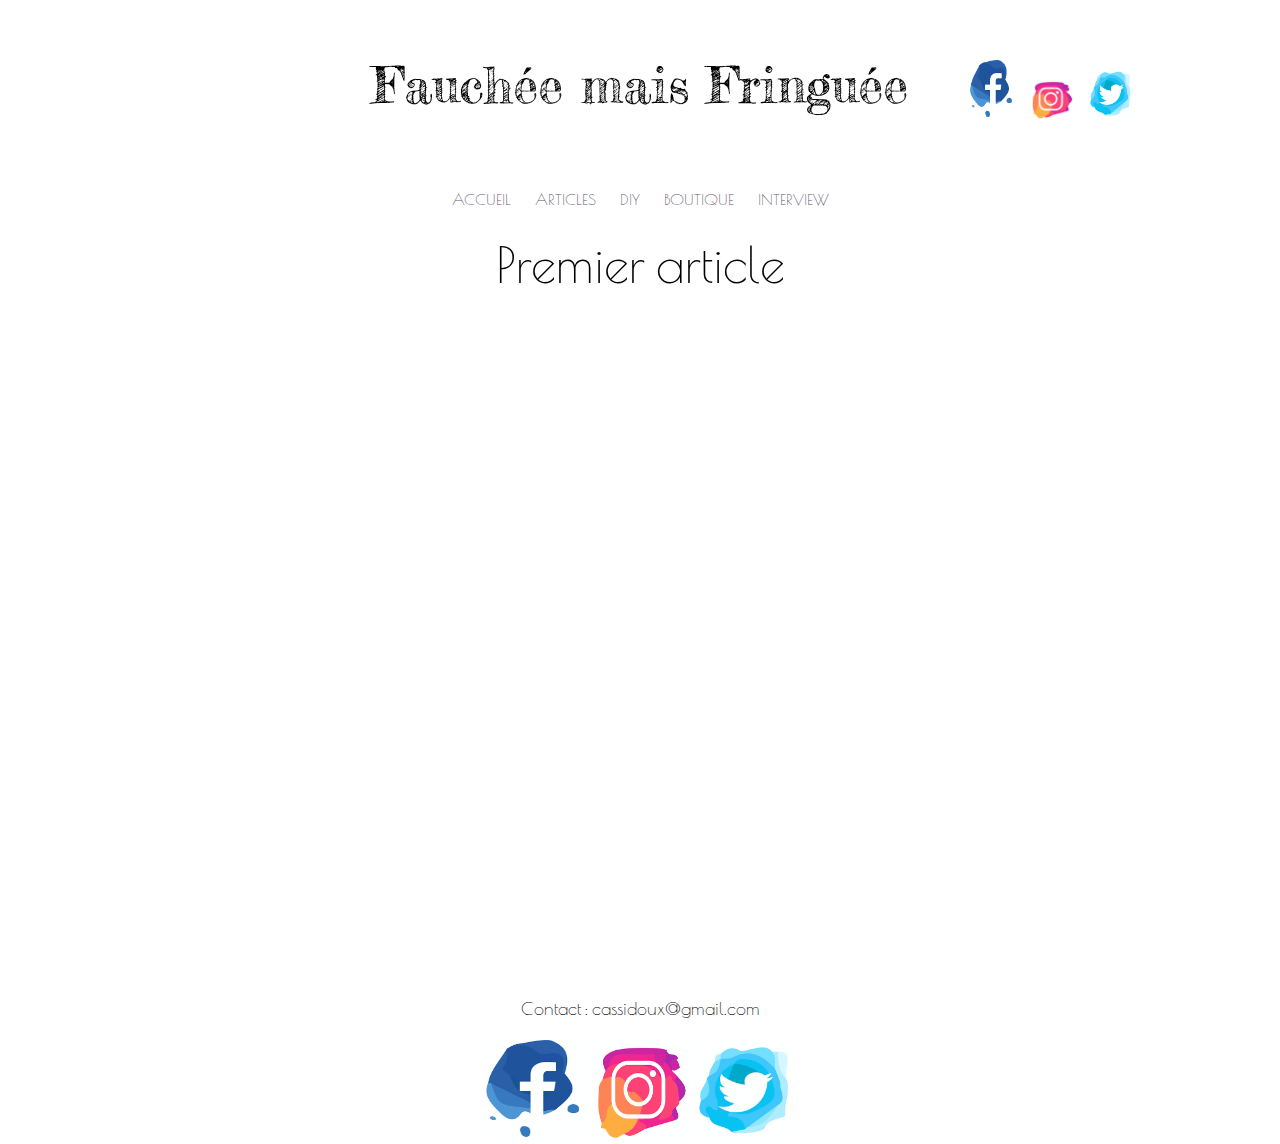
==== article1.html @ 6e396673 "apercu recadré" ====
<!DOCTYPE html>
<html>
    <head>
      <meta charset="utf-8" />
      <meta name="description" content="Un petit peu sur moi">
      <link rel="stylesheet" href="resetcss.css" />
      <link rel="stylesheet" href="style.css" />
      <link href="https://fonts.googleapis.com/css?family=Fredericka+the+Great|Oranienbaum|Poiret+One" rel="stylesheet">
      <title>FF</title>
    </head>

    <header>


        <!-- TITRE -->
      <h1>Fauchée mais Fringuée</h1>


        <!-- ICON HEADER -->
      <div class="iconheader">
        <a href="" title="Suivez notre actualité sur facebook !"><img class="logoheader" src="facebookicon.png" /></a>
        <a href="" title="Suivez notre actualité sur Instagram !"><img class="logoheader" src="instagramicon.png" /></a>
        <a href="" title="Suivez notre actualité sur Twitter !"><img class="logoheader" src="twittericon.png" /></a>
      </div>


        <!-- MENU -->
      <nav>
        <ul>
          <li><a href="index.html" title="accueil">ACCUEIL</a></li>
          <li><a href="#" title="articles">ARTICLES</a></li>
          <li><a href="#" title="diy">DIY</a></li>
          <li><a href="#" title="boutique">BOUTIQUE</a></li>
          <li><a href="#" title="interview">INTERVIEW</a></li>
        </ul>
      </nav>

    </header>
    <body>

     <article>
       <h2> Premier article </h2>

     </article>


        <!-- FOOTER -->
      <footer>
        Contact : cassidoux@gmail.com
        <div class="iconfooter">
          <a href="" title="Suivez notre actualité sur facebook !"><img class="logofooter" src="facebookicon.png" /></a>
          <a href="" title="Suivez notre actualité sur Instagram !"><img class="logofooter" src="instagramicon.png" /></a>
          <a href="" title="Suivez notre actualité sur Twitter !"><img class="logofooter" src="twittericon.png" /></a>
        </div>
      </footer>

    </body>
</html>
---- resetcss.css ----
/* http://meyerweb.com/eric/tools/css/reset/
   v2.0 | 20110126
   License: none (public domain)
*/

html, body, div, span, applet, object, iframe,
h1, h2, h3, h4, h5, h6, p, blockquote, pre,
a, abbr, acronym, address, big, cite, code,
del, dfn, em, img, ins, kbd, q, s, samp,
small, strike, strong, sub, sup, tt, var,
b, u, i, center,
dl, dt, dd, ol, ul, li,
fieldset, form, label, legend,
table, caption, tbody, tfoot, thead, tr, th, td,
article, aside, canvas, details, embed,
figure, figcaption, footer, header, hgroup,
menu, nav, output, ruby, section, summary,
time, mark, audio, video {
	margin: 0;
	padding: 0;
	border: 0;
	font-size: 100%;
	font: inherit;
	vertical-align: baseline;
}
/* HTML5 display-role reset for older browsers */
article, aside, details, figcaption, figure,
footer, header, hgroup, menu, nav, section {
	display: block;
}
body {
	line-height: 1;
}
ol, ul {
	list-style: none;
}
blockquote, q {
	quotes: none;
}
blockquote:before, blockquote:after,
q:before, q:after {
	content: '';
	content: none;
}
table {
	border-collapse: collapse;
	border-spacing: 0;
}
---- style.css ----
html {
  height: 100%;
}
body {
  min-height: 100%;
  margin: 0;
  padding: 0;
  position: relative;
}
header {
  display: grid;
  grid-template-rows: 80% 20%;
  grid-template-columns: 25% 50% 25%;
}


    /* TITRE */
h1 {
  font-family: 'Fredericka the Great';
  font-size: 50px;
  text-align: center;
  grid-row: 1;
  grid-column: 2;
  margin-top: 60px;
}


    /* ICON */
.iconheader {
  margin-bottom: 0px;
  grid-row: 1;
  grid-column: 3;
}
.logoheader {
  width: 45px;
  display: inline;
  align-items: center;
  margin-top: 60px;
  margin-left: 10px;
}


    /* MENU */
nav {
  grid-column: 1 / span 3;
  grid-row: 2;
}
nav ul {
  text-align: center;
  margin-bottom: 100px;
}
nav a {
  list-style-type: none;
  color: #5D576B;
  font-family: 'Poiret One';
  text-decoration: none;
  margin: 10px;
}
a:hover {
  text-decoration: underline;
}
nav li {
  display: inline;
}


    /* FLECHE SEPARATION */
.fleche {
  display: block;
  margin: auto;
  height: auto;
  width: 22px;
  margin-top: 30px;
  margin-bottom: 30px;
}


    /* APERCU ARTICLE */
.apercu {
  border: solid black 1px;
  width: 50%;
  margin-top: 20px;
  margin-right: auto;
  margin-left: auto;
  padding-top: 25px;
  padding-bottom: 5px;
}
h3 {
  text-align: center;
  font-family: 'Poiret One';
  font-size: 26px;
  margin-bottom: 20px;
}
p {
  font-family: 'Oranienbaum';
  font-size: 17px;
  margin-bottom: 20px;
}
.lienarticle {
  font-family:'Poiret One';
  font-size: 25px;
  text-decoration: none;
  color: #5D576B;
}
.lienarticle:hover {
  text-decoration: underline;
}


    /* ARTICLE EN ENTIER */
h2 {
  font-family: 'Poiret One';
  font-size: 50px;
  text-align: center;
}


.flechepage {
  display: block;
  margin: auto;
  height: auto;
  width: 50px;
  margin-top: 30px;
}


    /* FOOTER */
footer {
  position:absolute;
  bottom:-150px;
  width:100%;
  padding-top:50px;
  height:50px;
  text-align: center;
  font-family: 'Poiret One';
  font-size: 18px;
}
.iconfooter {
  position:absolute;
  width:100%;
  height:10px;
  bottom:0;
  padding-top:50px;
  text-align: center;
}
.logofooter {
  width: 100px;
  height: 100px;
  margin-bottom: 0px;
}
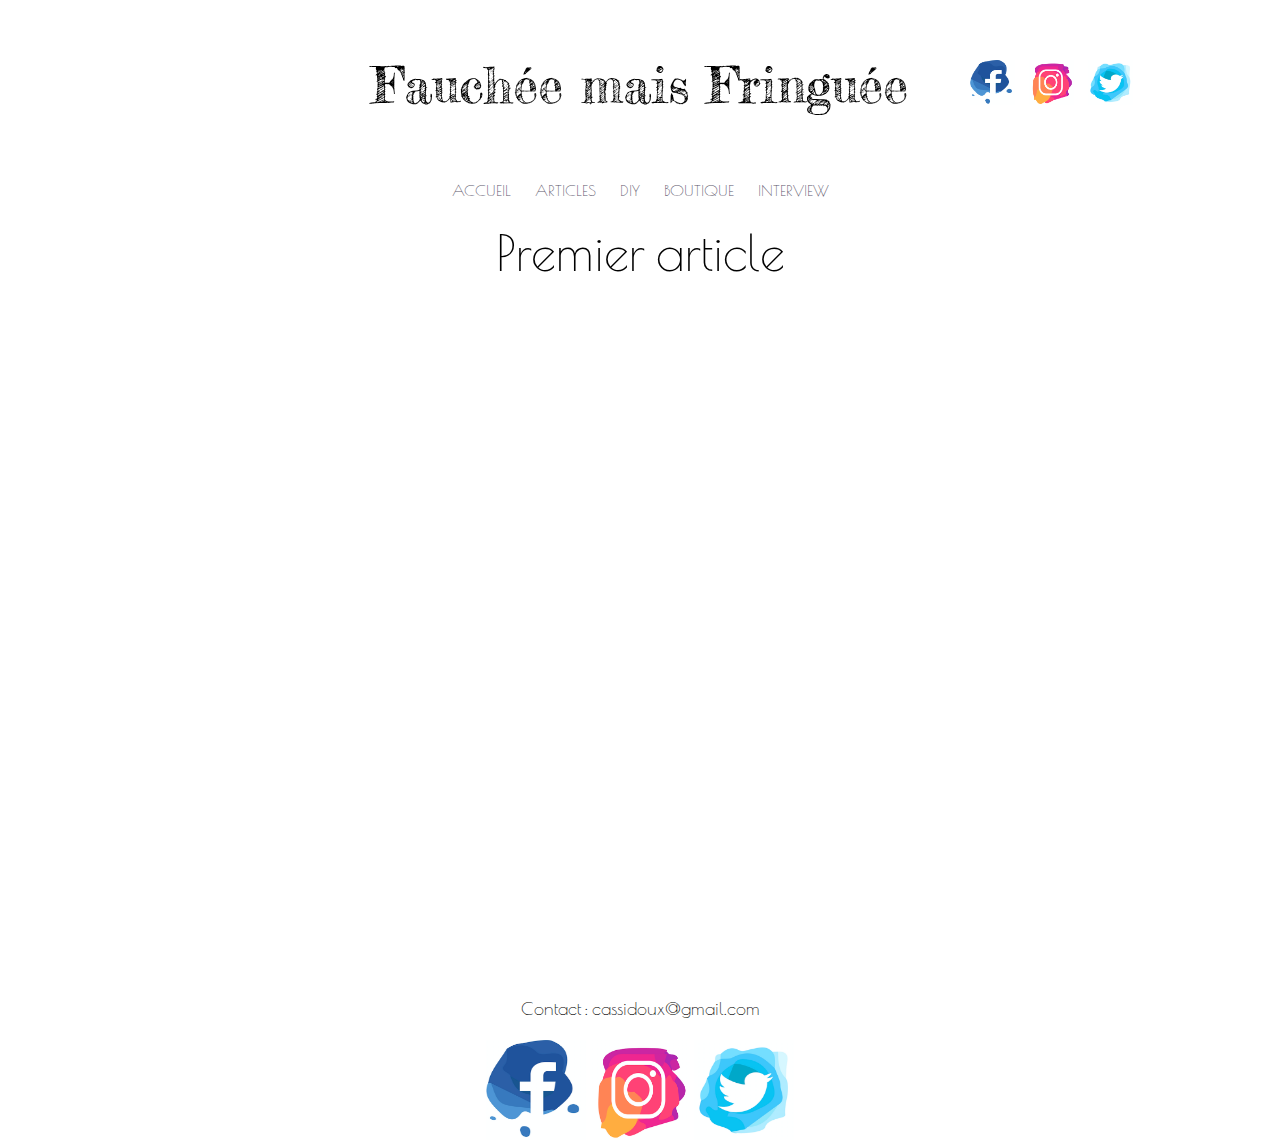
==== commit 288e9531: "actu" ====
--- a/article1.html
+++ b/article1.html
@@ -18,9 +18,9 @@
 
         <!-- ICON HEADER -->
       <div class="iconheader">
-        <a href="" title="Suivez notre actualité sur facebook !"><img class="logoheader" src="facebookicon.png" /></a>
-        <a href="" title="Suivez notre actualité sur Instagram !"><img class="logoheader" src="instagramicon.png" /></a>
-        <a href="" title="Suivez notre actualité sur Twitter !"><img class="logoheader" src="twittericon.png" /></a>
+        <a href="" title="Suit mon actualité sur facebook !"><img class="logoheader" src="facebookicon.png" /></a>
+        <a href="" title="Suit mon actualité sur Instagram !"><img class="logoheader" src="instagramicon.png" /></a>
+        <a href="" title="Suit mon actualité sur Twitter !"><img class="logoheader" src="twittericon.png" /></a>
       </div>
 
 
@@ -48,9 +48,9 @@
       <footer>
         Contact : cassidoux@gmail.com
         <div class="iconfooter">
-          <a href="" title="Suivez notre actualité sur facebook !"><img class="logofooter" src="facebookicon.png" /></a>
-          <a href="" title="Suivez notre actualité sur Instagram !"><img class="logofooter" src="instagramicon.png" /></a>
-          <a href="" title="Suivez notre actualité sur Twitter !"><img class="logofooter" src="twittericon.png" /></a>
+          <a href="" title="Suit mon actualité sur facebook !"><img class="logofooter" src="facebookicon.png" /></a>
+          <a href="" title="Suit mon actualité sur Instagram !"><img class="logofooter" src="instagramicon.png" /></a>
+          <a href="" title="Suit mon actualité sur Twitter !"><img class="logofooter" src="twittericon.png" /></a>
         </div>
       </footer>
 
--- a/style.css
+++ b/style.css
@@ -32,11 +32,12 @@
   grid-column: 3;
 }
 .logoheader {
-  width: 45px;
   display: inline;
   align-items: center;
   margin-top: 60px;
   margin-left: 10px;
+  width: 45px;
+  height: 45px;
 }
 
 
@@ -114,7 +115,7 @@
   text-align: center;
 }
 
-
+    /* PAGE SUIVANTE droite/gauche ? */
 .flechepage {
   display: block;
   margin: auto;
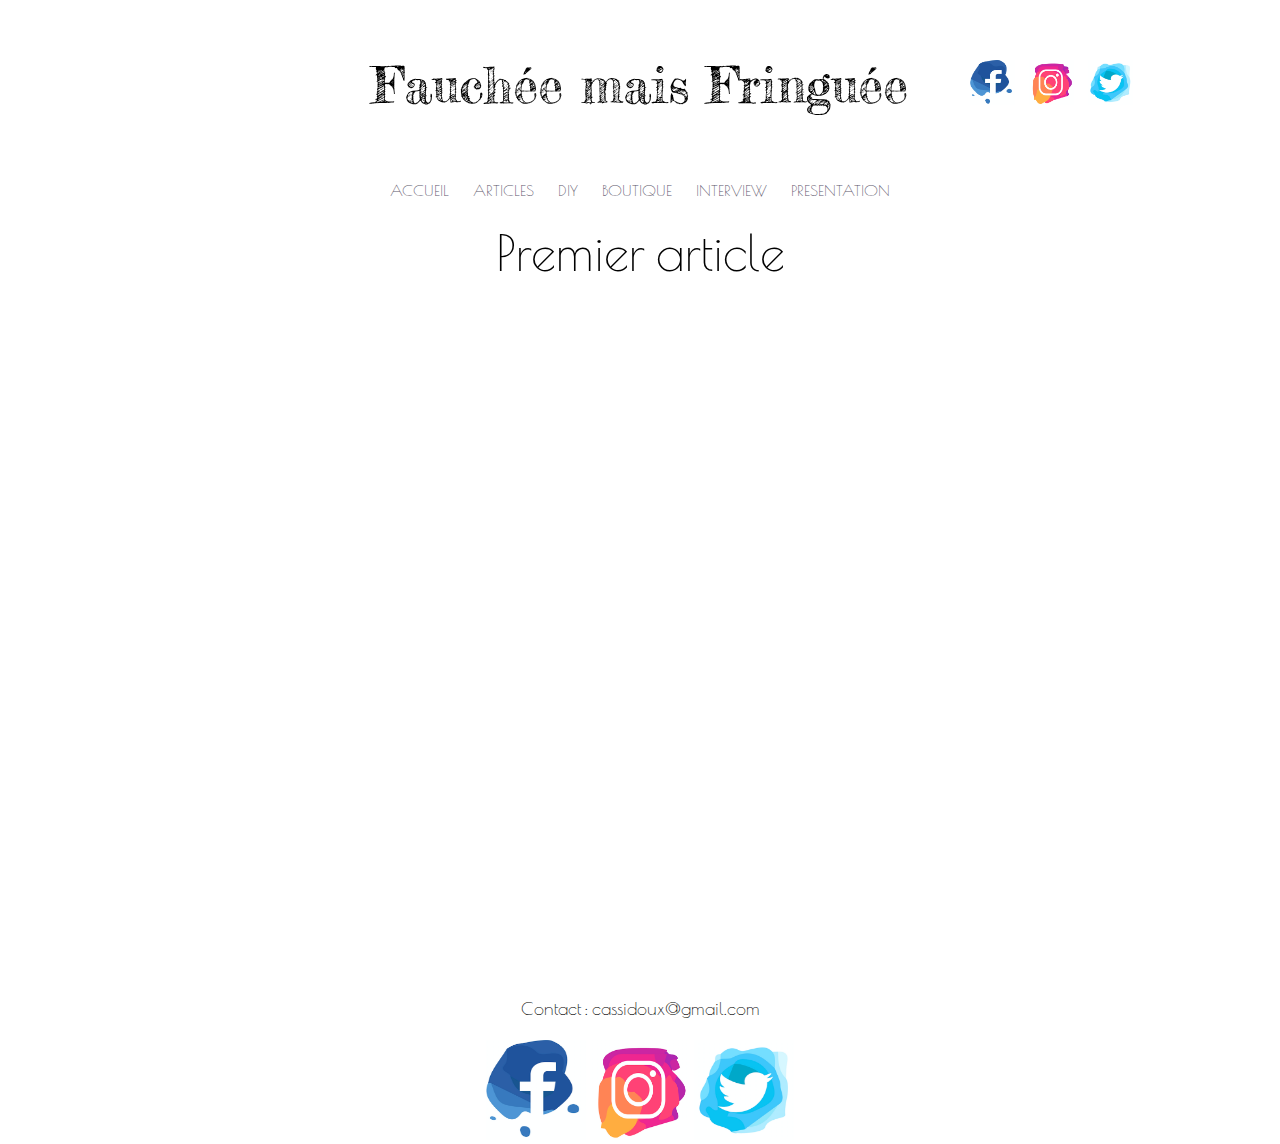
==== commit 7d3851c2: "update" ====
--- a/article1.html
+++ b/article1.html
@@ -19,7 +19,7 @@
         <!-- ICON HEADER -->
       <div class="iconheader">
         <a href="" title="Suit mon actualité sur facebook !"><img class="logoheader" src="facebookicon.png" /></a>
-        <a href="" title="Suit mon actualité sur Instagram !"><img class="logoheader" src="instagramicon.png" /></a>
+        <a href="https://www.instagram.com/cassdoux/" title="Suit mon actualité sur Instagram !"><img class="logoheader" src="instagramicon.png" /></a>
         <a href="" title="Suit mon actualité sur Twitter !"><img class="logoheader" src="twittericon.png" /></a>
       </div>
 
@@ -32,6 +32,7 @@
           <li><a href="#" title="diy">DIY</a></li>
           <li><a href="#" title="boutique">BOUTIQUE</a></li>
           <li><a href="#" title="interview">INTERVIEW</a></li>
+          <li><a href="presentation.html" title="presentation">PRESENTATION</a></li>
         </ul>
       </nav>
 
@@ -49,7 +50,7 @@
         Contact : cassidoux@gmail.com
         <div class="iconfooter">
           <a href="" title="Suit mon actualité sur facebook !"><img class="logofooter" src="facebookicon.png" /></a>
-          <a href="" title="Suit mon actualité sur Instagram !"><img class="logofooter" src="instagramicon.png" /></a>
+          <a href="https://www.instagram.com/cassdoux/" title="Suit mon actualité sur Instagram !"><img class="logofooter" src="instagramicon.png" /></a>
           <a href="" title="Suit mon actualité sur Twitter !"><img class="logofooter" src="twittericon.png" /></a>
         </div>
       </footer>
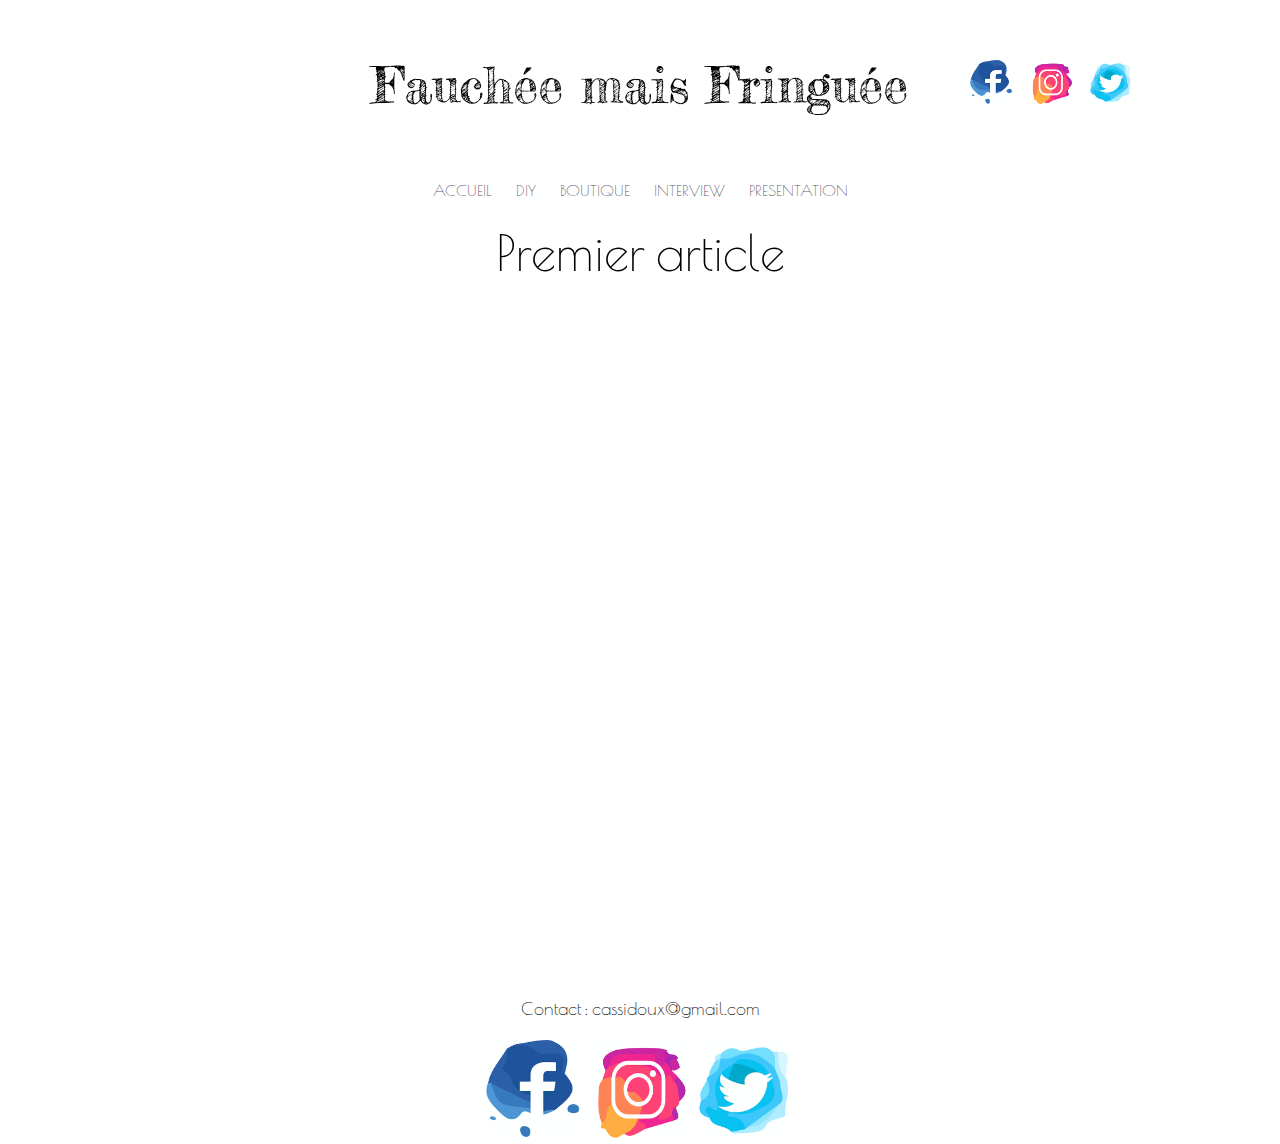
==== commit 2ab436a2: "réorganisation + image presentation" ====
--- a/article1.html
+++ b/article1.html
@@ -3,8 +3,8 @@
     <head>
       <meta charset="utf-8" />
       <meta name="description" content="Un petit peu sur moi">
-      <link rel="stylesheet" href="resetcss.css" />
-      <link rel="stylesheet" href="style.css" />
+      <link rel="stylesheet" href="css/resetcss.css" />
+      <link rel="stylesheet" href="css/style.css" />
       <link href="https://fonts.googleapis.com/css?family=Fredericka+the+Great|Oranienbaum|Poiret+One" rel="stylesheet">
       <title>FF</title>
     </head>
@@ -18,9 +18,9 @@
 
         <!-- ICON HEADER -->
       <div class="iconheader">
-        <a href="" title="Suit mon actualité sur facebook !"><img class="logoheader" src="facebookicon.png" /></a>
-        <a href="https://www.instagram.com/cassdoux/" title="Suit mon actualité sur Instagram !"><img class="logoheader" src="instagramicon.png" /></a>
-        <a href="" title="Suit mon actualité sur Twitter !"><img class="logoheader" src="twittericon.png" /></a>
+        <a href="" title="Suit mon actualité sur facebook !"><img class="logoheader" src="css/icon/facebookicon.png" /></a>
+        <a href="https://www.instagram.com/cassdoux/" title="Suit mon actualité sur Instagram !"><img class="logoheader" src="css/icon/instagramicon.png" /></a>
+        <a href="" title="Suit mon actualité sur Twitter !"><img class="logoheader" src="css/icon/twittericon.png" /></a>
       </div>
 
 
@@ -28,7 +28,6 @@
       <nav>
         <ul>
           <li><a href="index.html" title="accueil">ACCUEIL</a></li>
-          <li><a href="#" title="articles">ARTICLES</a></li>
           <li><a href="#" title="diy">DIY</a></li>
           <li><a href="#" title="boutique">BOUTIQUE</a></li>
           <li><a href="#" title="interview">INTERVIEW</a></li>
@@ -49,9 +48,9 @@
       <footer>
         Contact : cassidoux@gmail.com
         <div class="iconfooter">
-          <a href="" title="Suit mon actualité sur facebook !"><img class="logofooter" src="facebookicon.png" /></a>
-          <a href="https://www.instagram.com/cassdoux/" title="Suit mon actualité sur Instagram !"><img class="logofooter" src="instagramicon.png" /></a>
-          <a href="" title="Suit mon actualité sur Twitter !"><img class="logofooter" src="twittericon.png" /></a>
+          <a href="" title="Suit mon actualité sur facebook !"><img class="logofooter" src="css/icon/facebookicon.png" /></a>
+          <a href="https://www.instagram.com/cassdoux/" title="Suit mon actualité sur Instagram !"><img class="logofooter" src="css/icon/instagramicon.png" /></a>
+          <a href="" title="Suit mon actualité sur Twitter !"><img class="logofooter" src="css/icon/twittericon.png" /></a>
         </div>
       </footer>
 
--- a/css/resetcss.css
+++ b/css/resetcss.css
@@ -0,0 +1,48 @@
+/* http://meyerweb.com/eric/tools/css/reset/
+   v2.0 | 20110126
+   License: none (public domain)
+*/
+
+html, body, div, span, applet, object, iframe,
+h1, h2, h3, h4, h5, h6, p, blockquote, pre,
+a, abbr, acronym, address, big, cite, code,
+del, dfn, em, img, ins, kbd, q, s, samp,
+small, strike, strong, sub, sup, tt, var,
+b, u, i, center,
+dl, dt, dd, ol, ul, li,
+fieldset, form, label, legend,
+table, caption, tbody, tfoot, thead, tr, th, td,
+article, aside, canvas, details, embed,
+figure, figcaption, footer, header, hgroup,
+menu, nav, output, ruby, section, summary,
+time, mark, audio, video {
+	margin: 0;
+	padding: 0;
+	border: 0;
+	font-size: 100%;
+	font: inherit;
+	vertical-align: baseline;
+}
+/* HTML5 display-role reset for older browsers */
+article, aside, details, figcaption, figure,
+footer, header, hgroup, menu, nav, section {
+	display: block;
+}
+body {
+	line-height: 1;
+}
+ol, ul {
+	list-style: none;
+}
+blockquote, q {
+	quotes: none;
+}
+blockquote:before, blockquote:after,
+q:before, q:after {
+	content: '';
+	content: none;
+}
+table {
+	border-collapse: collapse;
+	border-spacing: 0;
+}
--- a/css/style.css
+++ b/css/style.css
@@ -0,0 +1,162 @@
+html {
+  height: 100%;
+}
+body {
+  min-height: 100%;
+  margin: 0;
+  padding: 0;
+  position: relative;
+}
+header {
+  display: grid;
+  grid-template-rows: 80% 20%;
+  grid-template-columns: 25% 50% 25%;
+}
+
+
+    /* TITRE */
+h1 {
+  font-family: 'Fredericka the Great';
+  font-size: 50px;
+  text-align: center;
+  grid-row: 1;
+  grid-column: 2;
+  margin-top: 60px;
+}
+
+
+    /* ICON */
+.iconheader {
+  margin-bottom: 0px;
+  grid-row: 1;
+  grid-column: 3;
+}
+.logoheader {
+  display: inline;
+  align-items: center;
+  margin-top: 60px;
+  margin-left: 10px;
+  width: 45px;
+  height: 45px;
+}
+
+
+    /* MENU */
+nav {
+  grid-column: 1 / span 3;
+  grid-row: 2;
+}
+nav ul {
+  text-align: center;
+  margin-bottom: 100px;
+}
+nav a {
+  list-style-type: none;
+  color: #5D576B;
+  font-family: 'Poiret One';
+  text-decoration: none;
+  margin: 10px;
+}
+a:hover {
+  text-decoration: underline;
+}
+nav li {
+  display: inline;
+}
+
+
+    /* FLECHE SEPARATION */
+.fleche {
+  display: block;
+  margin: auto;
+  height: auto;
+  width: 22px;
+  margin-top: 30px;
+  margin-bottom: 30px;
+}
+
+
+    /* APERCU ARTICLE */
+.apercu {
+  border: solid black 1px;
+  width: 50%;
+  margin-top: 20px;
+  margin-right: auto;
+  margin-left: auto;
+  padding-top: 25px;
+  padding-bottom: 5px;
+}
+h3 {
+  text-align: center;
+  font-family: 'Poiret One';
+  font-size: 26px;
+  margin-bottom: 20px;
+}
+p {
+  font-family: 'Oranienbaum';
+  font-size: 17px;
+  margin-bottom: 20px;
+}
+.lienarticle {
+  font-family:'Poiret One';
+  font-size: 25px;
+  text-decoration: none;
+  color: #5D576B;
+}
+.lienarticle:hover {
+  text-decoration: underline;
+}
+
+
+    /* ARTICLE EN ENTIER */
+h2 {
+  font-family: 'Poiret One';
+  font-size: 50px;
+  text-align: center;
+}
+
+    /* PRESENTATION */
+.photopresentation {
+  display: block;
+  width: 50%;
+  margin-left: auto;
+  margin-right: auto;
+  margin-top: 20px;
+  opacity: 0.8;
+}
+
+
+    /* PAGE SUIVANTE droite/gauche ? */
+.flechepage {
+  display: block;
+  margin: auto;
+  height: auto;
+  width: 50px;
+  margin-top: 30px;
+}
+
+
+    /* FOOTER */
+footer {
+  position:absolute;
+  bottom:-150px;
+  width:100%;
+  padding-top:50px;
+  height:50px;
+  text-align: center;
+  font-family: 'Poiret One';
+  font-size: 18px;
+}
+.iconfooter {
+  position:absolute;
+  width:100%;
+  height:10px;
+  bottom:0;
+  padding-top:50px;
+  text-align: center;
+}
+.logofooter {
+  width: 100px;
+  height: 100px;
+  margin-bottom: 0px;
+}
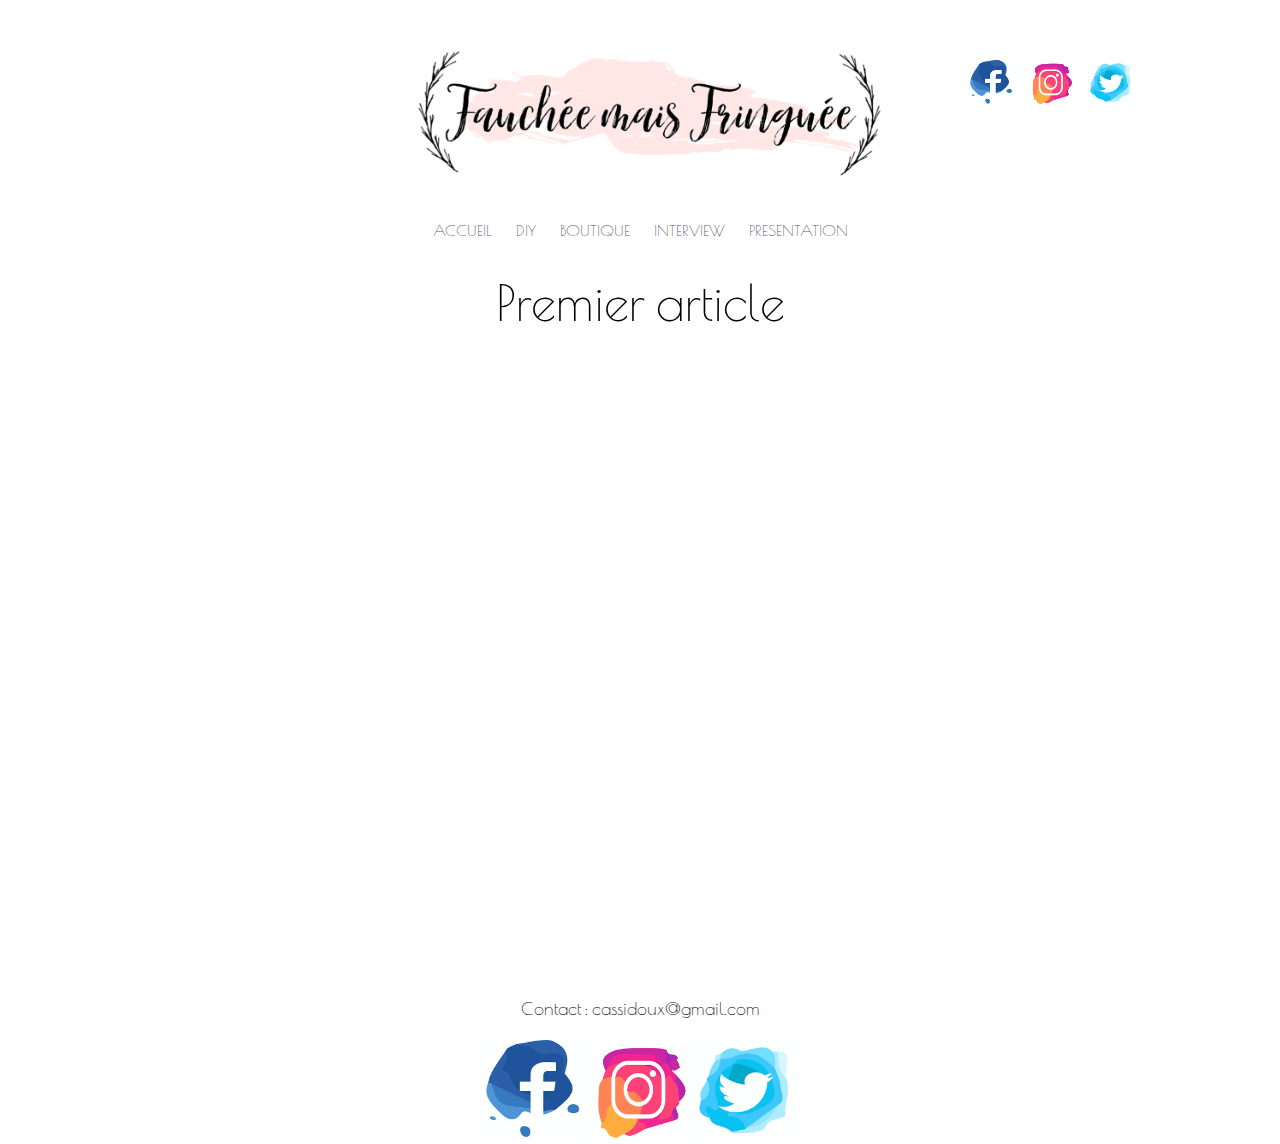
==== commit e3f50e41: "upadate" ====
--- a/article1.html
+++ b/article1.html
@@ -5,6 +5,7 @@
       <meta name="description" content="Un petit peu sur moi">
       <link rel="stylesheet" href="css/resetcss.css" />
       <link rel="stylesheet" href="css/style.css" />
+      <meta name="viewport" content="width=device-width, initial-scale=1.0">
       <link href="https://fonts.googleapis.com/css?family=Fredericka+the+Great|Oranienbaum|Poiret+One" rel="stylesheet">
       <title>FF</title>
     </head>
@@ -13,7 +14,7 @@
 
 
         <!-- TITRE -->
-      <h1>Fauchée mais Fringuée</h1>
+      <img class="logo" src="css/image/logo.png" alt="Logo" />
 
 
         <!-- ICON HEADER -->
--- a/css/style.css
+++ b/css/style.css
@@ -12,18 +12,19 @@
   grid-template-rows: 80% 20%;
   grid-template-columns: 25% 50% 25%;
 }
+img {
+  max-width: 100%;
+  }
 
-
-    /* TITRE */
-h1 {
-  font-family: 'Fredericka the Great';
-  font-size: 50px;
-  text-align: center;
+  
+    /* LOGO */
+.logo {
+  width: 500px;
+  height: auto;
+  margin: auto;
+  grid-column: 2;
   grid-row: 1;
-  grid-column: 2;
-  margin-top: 60px;
 }
-
 
     /* ICON */
 .iconheader {
@@ -85,11 +86,13 @@
   margin-left: auto;
   padding-top: 25px;
   padding-bottom: 5px;
+  padding-left: 10px;
+  padding-right: 10px;
 }
 h3 {
   text-align: center;
   font-family: 'Poiret One';
-  font-size: 26px;
+  font-size: 35px;
   margin-bottom: 20px;
 }
 p {
@@ -123,14 +126,33 @@
   margin-right: auto;
   margin-top: 20px;
   opacity: 0.8;
+  margin-bottom: 20px;
+}
+
+    /* COVER ARTICLE */
+.coverarticle {
+  display: block;
+  width: 80%;
+  margin-left: auto;
+  margin-right: auto;
+  margin-top: 20px;
+  opacity: 0.8;
+  margin-bottom: 20px;
 }
 
 
-    /* PAGE SUIVANTE droite/gauche ? */
+    /* PAGE SUIVANTE droite/gauche */
 .flechepage {
-  display: block;
-  margin: auto;
-  height: auto;
+  display: flex;
+  flex-direction: row-reverse;
+  justify-content: space-around;
+}
+.flechepagedroite {
+  width: 50px;
+  margin-top: 30px;
+}
+
+.flechepagegauche {
   width: 50px;
   margin-top: 30px;
 }
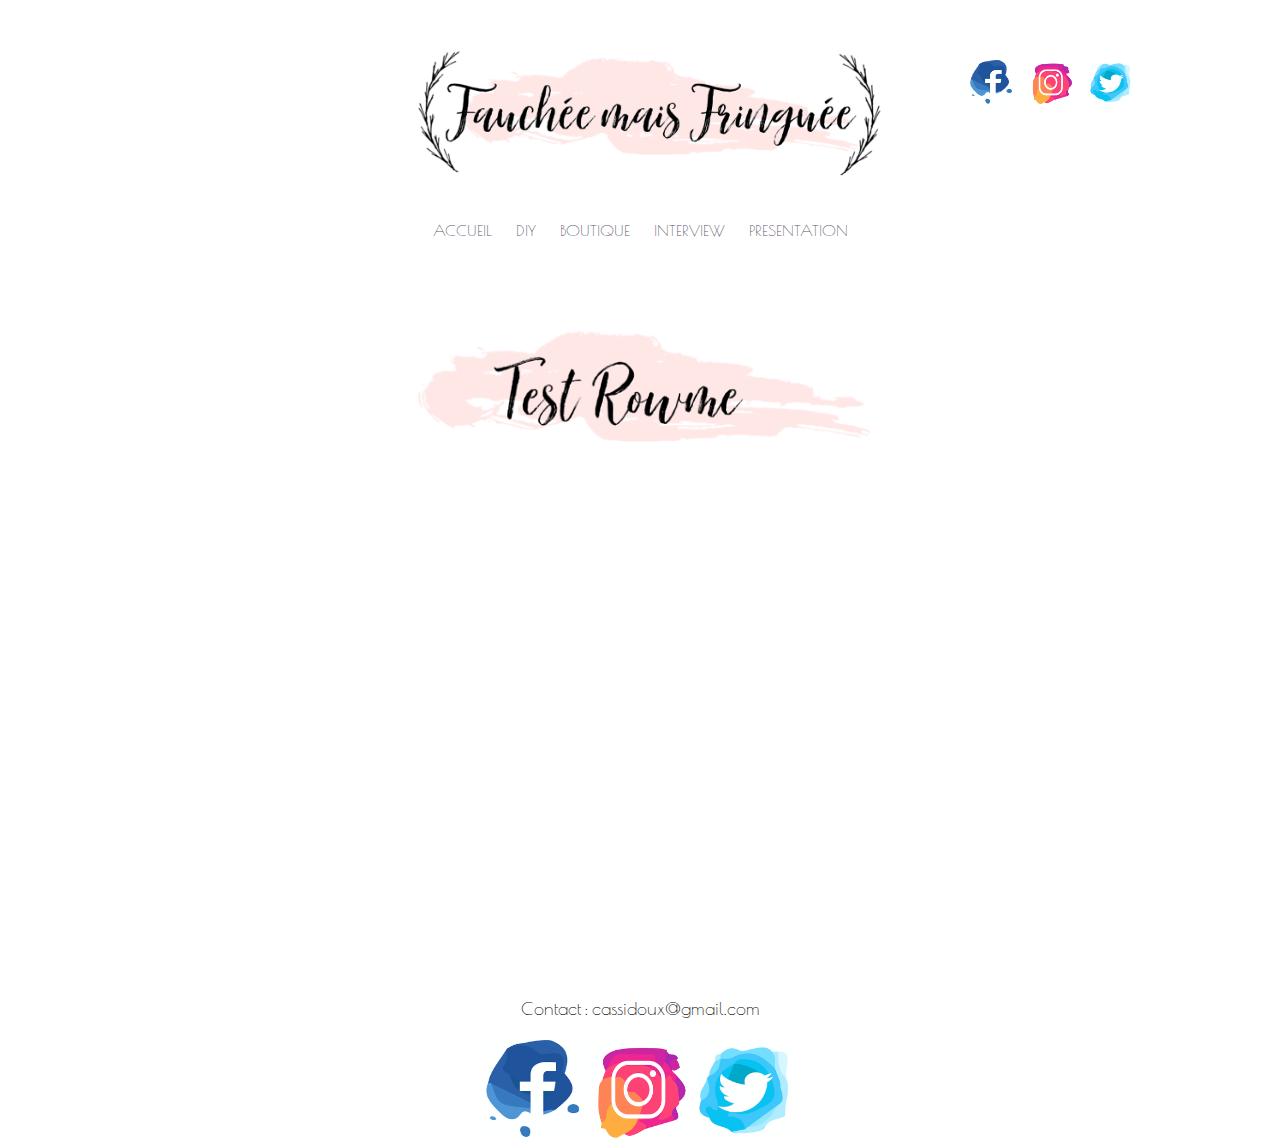
==== commit 048e3673: "article 1" ====
--- a/article1.html
+++ b/article1.html
@@ -40,7 +40,7 @@
     <body>
 
      <article>
-       <h2> Premier article </h2>
+       <img class="titrephoto" src="css/image/romwe.png" alt="Romwe" />
 
      </article>
 
--- a/css/style.css
+++ b/css/style.css
@@ -16,7 +16,7 @@
   max-width: 100%;
   }
 
-  
+
     /* LOGO */
 .logo {
   width: 500px;
@@ -112,10 +112,13 @@
 
 
     /* ARTICLE EN ENTIER */
-h2 {
-  font-family: 'Poiret One';
-  font-size: 50px;
-  text-align: center;
+.titrephoto {
+  display: block;
+  width: 40%;
+  margin-left: auto;
+  margin-right: auto;
+  margin-top: 20px;
+  margin-bottom: 20px;
 }
 
     /* PRESENTATION */
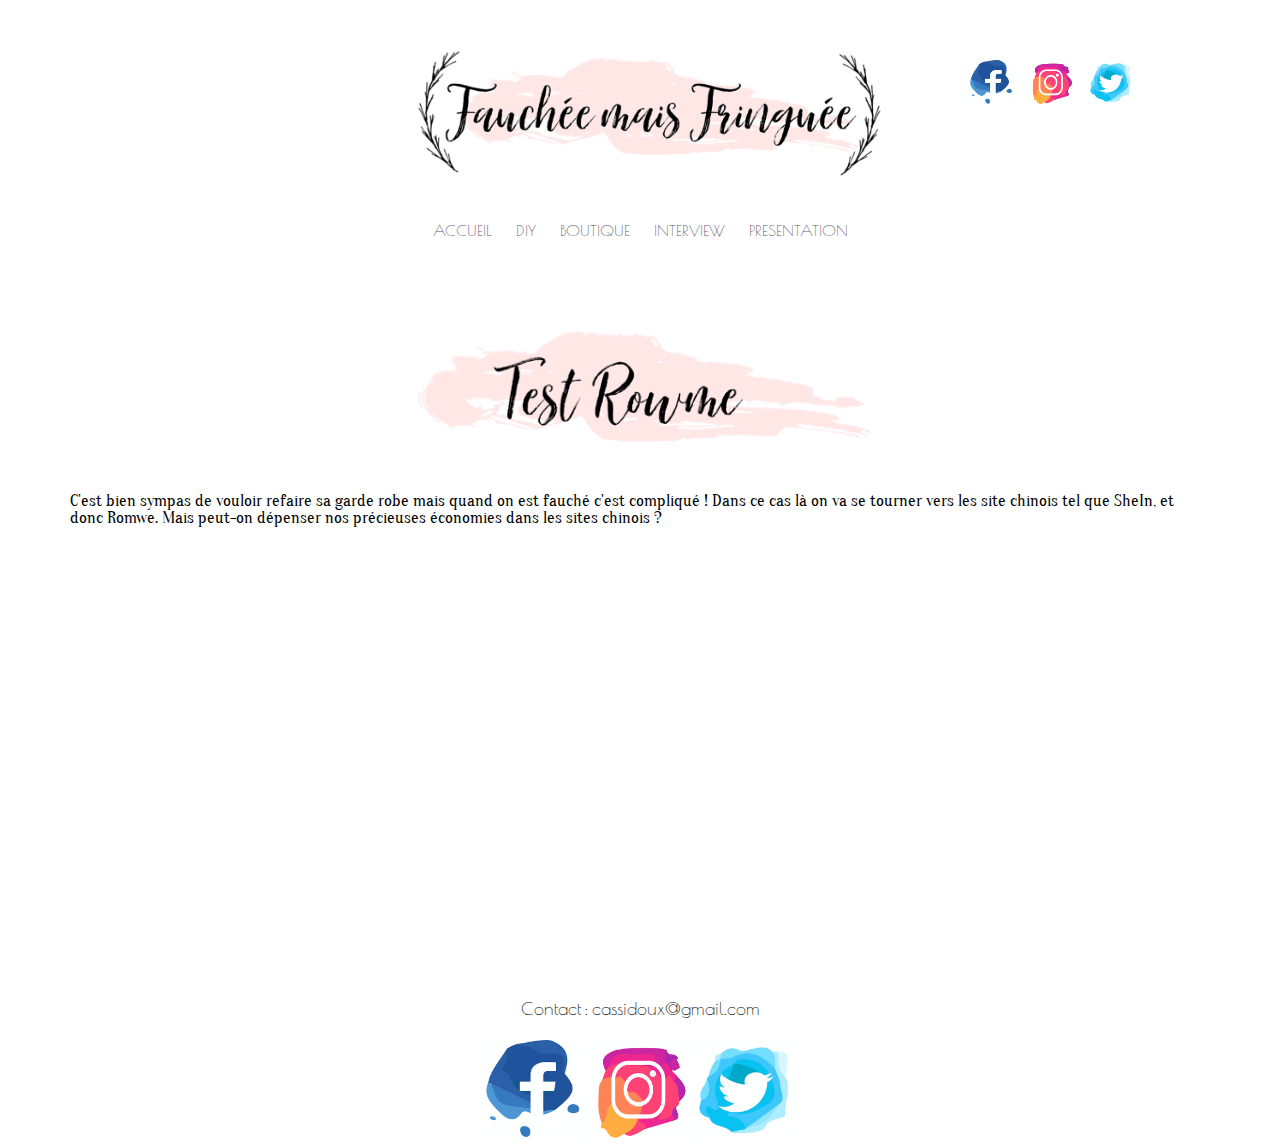
==== commit e455f3fd: "paragraphe article 1 début" ====
--- a/article1.html
+++ b/article1.html
@@ -42,6 +42,8 @@
      <article>
        <img class="titrephoto" src="css/image/romwe.png" alt="Romwe" />
 
+       <p> C'est bien sympas de vouloir refaire sa garde robe mais quand on est fauché c'est compliqué ! Dans ce cas là on va se tourner vers les site chinois tel que SheIn, et donc Romwe. Mais peut-on dépenser nos précieuses économies dans les sites chinois ? </p>
+
      </article>
 
 
--- a/css/style.css
+++ b/css/style.css
@@ -15,6 +15,10 @@
 img {
   max-width: 100%;
   }
+p {
+  margin-left: 70px;
+  margin-right: 70px;
+}
 
 
     /* LOGO */
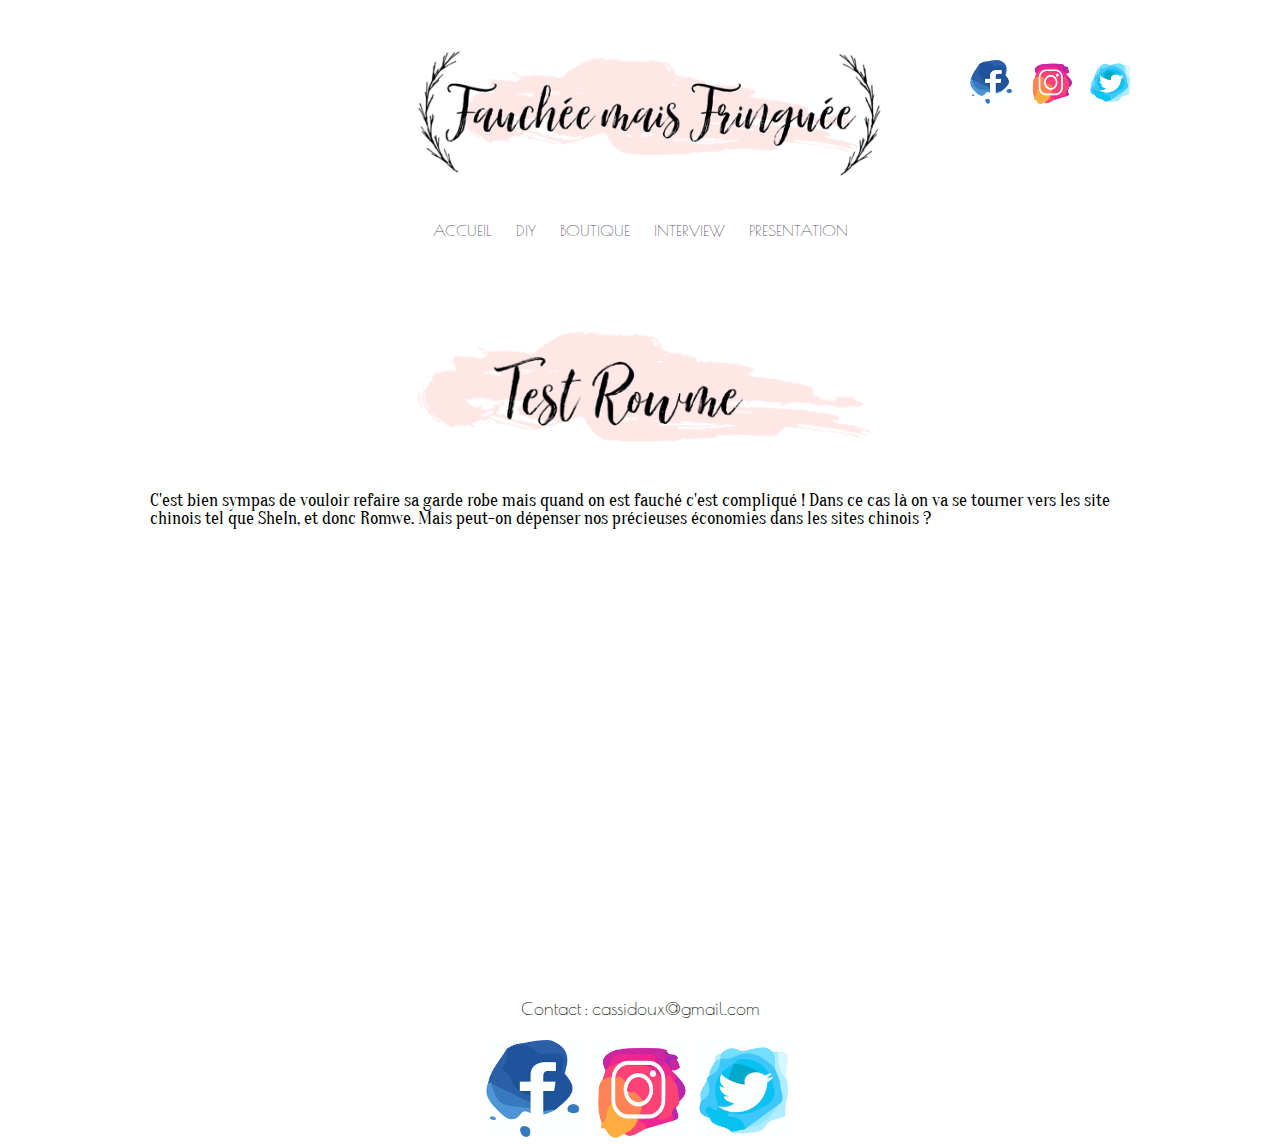
==== commit baffc5d3: "up" ====
--- a/article1.html
+++ b/article1.html
@@ -1,61 +1,65 @@
 <!DOCTYPE html>
 <html>
-    <head>
-      <meta charset="utf-8" />
-      <meta name="description" content="Un petit peu sur moi">
-      <link rel="stylesheet" href="css/resetcss.css" />
-      <link rel="stylesheet" href="css/style.css" />
-      <meta name="viewport" content="width=device-width, initial-scale=1.0">
-      <link href="https://fonts.googleapis.com/css?family=Fredericka+the+Great|Oranienbaum|Poiret+One" rel="stylesheet">
-      <title>FF</title>
-    </head>
 
-    <header>
+<head>
+  <meta charset="utf-8" />
+  <meta name="description" content="Un petit peu sur moi">
+  <link rel="stylesheet" href="css/resetcss.css" />
+  <link rel="stylesheet" href="css/style.css" />
+  <meta name="viewport" content="width=device-width, initial-scale=1.0">
+  <link href="https://fonts.googleapis.com/css?family=Fredericka+the+Great|Oranienbaum|Poiret+One" rel="stylesheet">
+  <title>FF</title>
+</head>
+
+<header>
 
 
-        <!-- TITRE -->
-      <img class="logo" src="css/image/logo.png" alt="Logo" />
+  <!-- TITRE -->
+  <img class="logo" src="css/image/logo.png" alt="Logo" />
 
 
-        <!-- ICON HEADER -->
-      <div class="iconheader">
-        <a href="" title="Suit mon actualité sur facebook !"><img class="logoheader" src="css/icon/facebookicon.png" /></a>
-        <a href="https://www.instagram.com/cassdoux/" title="Suit mon actualité sur Instagram !"><img class="logoheader" src="css/icon/instagramicon.png" /></a>
-        <a href="" title="Suit mon actualité sur Twitter !"><img class="logoheader" src="css/icon/twittericon.png" /></a>
-      </div>
+  <!-- ICON HEADER -->
+  <div class="iconheader">
+    <a href="" title="Suit mon actualité sur facebook !"><img class="logoheader" src="css/icon/facebookicon.png" /></a>
+    <a href="https://www.instagram.com/cassdoux/" title="Suit mon actualité sur Instagram !"><img class="logoheader" src="css/icon/instagramicon.png" /></a>
+    <a href="" title="Suit mon actualité sur Twitter !"><img class="logoheader" src="css/icon/twittericon.png" /></a>
+  </div>
 
 
-        <!-- MENU -->
-      <nav>
-        <ul>
-          <li><a href="index.html" title="accueil">ACCUEIL</a></li>
-          <li><a href="#" title="diy">DIY</a></li>
-          <li><a href="#" title="boutique">BOUTIQUE</a></li>
-          <li><a href="#" title="interview">INTERVIEW</a></li>
-          <li><a href="presentation.html" title="presentation">PRESENTATION</a></li>
-        </ul>
-      </nav>
+  <!-- MENU -->
+  <nav>
+    <ul>
+      <li><a href="index.html" title="accueil">ACCUEIL</a></li>
+      <li><a href="#" title="diy">DIY</a></li>
+      <li><a href="#" title="boutique">BOUTIQUE</a></li>
+      <li><a href="#" title="interview">INTERVIEW</a></li>
+      <li><a href="presentation.html" title="presentation">PRESENTATION</a></li>
+    </ul>
+  </nav>
 
-    </header>
-    <body>
+</header>
 
-     <article>
-       <img class="titrephoto" src="css/image/romwe.png" alt="Romwe" />
+<body>
 
-       <p> C'est bien sympas de vouloir refaire sa garde robe mais quand on est fauché c'est compliqué ! Dans ce cas là on va se tourner vers les site chinois tel que SheIn, et donc Romwe. Mais peut-on dépenser nos précieuses économies dans les sites chinois ? </p>
+  <article>
+    <img class="titrephoto" src="css/image/romwe.png" alt="Romwe" />
 
-     </article>
+    <p> C'est bien sympas de vouloir refaire sa garde robe mais quand on est fauché c'est compliqué ! Dans ce cas là on va se tourner vers les site chinois tel que SheIn, et donc Romwe. Mais peut-on dépenser nos précieuses économies dans les sites
+      chinois ? </p>
+
+  </article>
 
 
-        <!-- FOOTER -->
-      <footer>
-        Contact : cassidoux@gmail.com
-        <div class="iconfooter">
-          <a href="" title="Suit mon actualité sur facebook !"><img class="logofooter" src="css/icon/facebookicon.png" /></a>
-          <a href="https://www.instagram.com/cassdoux/" title="Suit mon actualité sur Instagram !"><img class="logofooter" src="css/icon/instagramicon.png" /></a>
-          <a href="" title="Suit mon actualité sur Twitter !"><img class="logofooter" src="css/icon/twittericon.png" /></a>
-        </div>
-      </footer>
+  <!-- FOOTER -->
+  <footer>
+    Contact : cassidoux@gmail.com
+    <div class="iconfooter">
+      <a href="" title="Suit mon actualité sur facebook !"><img class="logofooter" src="css/icon/facebookicon.png" /></a>
+      <a href="https://www.instagram.com/cassdoux/" title="Suit mon actualité sur Instagram !"><img class="logofooter" src="css/icon/instagramicon.png" /></a>
+      <a href="" title="Suit mon actualité sur Twitter !"><img class="logofooter" src="css/icon/twittericon.png" /></a>
+    </div>
+  </footer>
 
-    </body>
+</body>
+
 </html>
--- a/css/style.css
+++ b/css/style.css
@@ -16,8 +16,10 @@
   max-width: 100%;
   }
 p {
-  margin-left: 70px;
-  margin-right: 70px;
+  margin-left: 150px;
+  margin-right: 150px;
+  font-family: 'Oranienbaum';
+  font-size: 18px;
 }
 
 
@@ -99,19 +101,22 @@
   font-size: 35px;
   margin-bottom: 20px;
 }
-p {
-  font-family: 'Oranienbaum';
+.texteappercu {
+  margin-bottom: 20px;
   font-size: 17px;
-  margin-bottom: 20px;
+  margin-left: 60px;
+  margin-right: 6kx0px;
 }
 .lienarticle {
   font-family:'Poiret One';
   font-size: 25px;
   text-decoration: none;
   color: #5D576B;
+  transition: background-color 0.5s;
 }
 .lienarticle:hover {
   text-decoration: underline;
+  background-color: #FFE0E0;
 }
 
 
